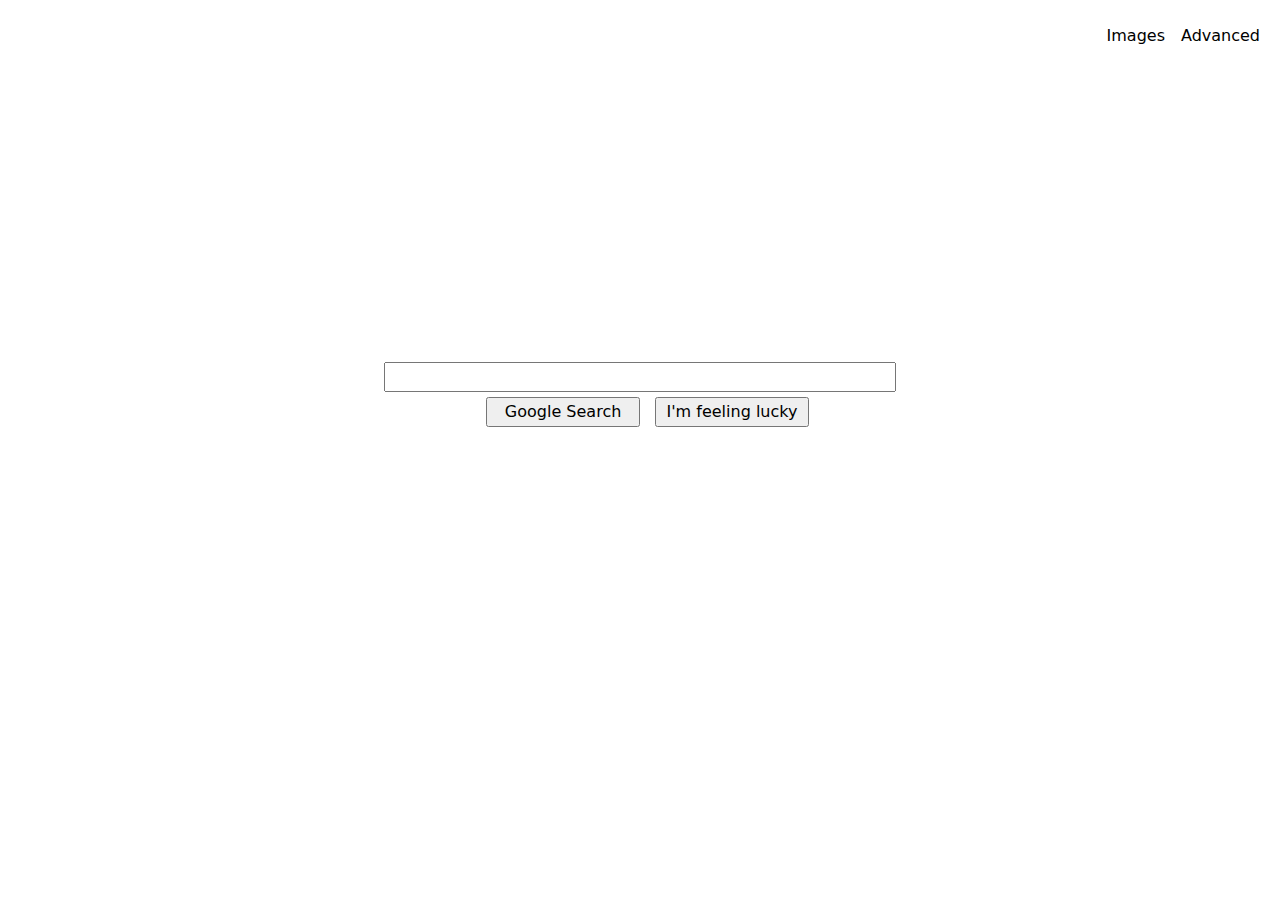
==== index.html @ 92428cfd "Initiate repository" ====
<!DOCTYPE html>
<html lang="en">
    <head>
        <title>Search</title>
        <meta charset="utf-8">
        <meta name="viewport" content="width=device-width, initial-scale=1">
        <link rel="stylesheet" href="styles.css">
        <link rel="stylesheet" href="https://cdn.jsdelivr.net/npm/bootstrap@5.3.0-alpha1/dist/css/bootstrap.min.css">
    </head>
    <body>
        <div>
            <nav class="navbar navbar-expand navbar-light">
                <div class="container-fluid">
                        <ul class="navbar-nav ms-auto">
                            <li class="nav-item navbar-text m-2"><a href="images.html">Images</a></li>
                            <li class="nav-item navbar-text m-2"><a href="advanced.html">Advanced</a></li>
                        </ul>
                    </div>
                </div>
            </nav>
        </div>
        <div id="search-group" class="container">
            <form action="https://www.google.com/search">
                <input id="box" class="" type="text" name="q">
                <input class="btnleft buttons" type="submit" value="Google Search">
                <input class="buttons" type="submit" name="btnI" value="I'm feeling lucky">
            </form>
        </div>
    </body>
</html>
---- styles.css ----
#search-group {
    /* background-color: blue; */
    display: flex;
    justify-content: center;
    align-items: center;
    margin-top: 30vh;
    padding: 20px;
}

#box {
    width: 100%;
}


.buttons {
    width: 30%;
    margin: 5px;
}

.btnleft {
    margin-left: 20%;
}

ul a {
    text-decoration: none;
}

.btn-main {
    width: 60%;
    margin-left: 40%;
}

@media (max-height:400px) {
        #search-group {
            /* background-color: blue; */
            margin-top: 20vh;
        }
}
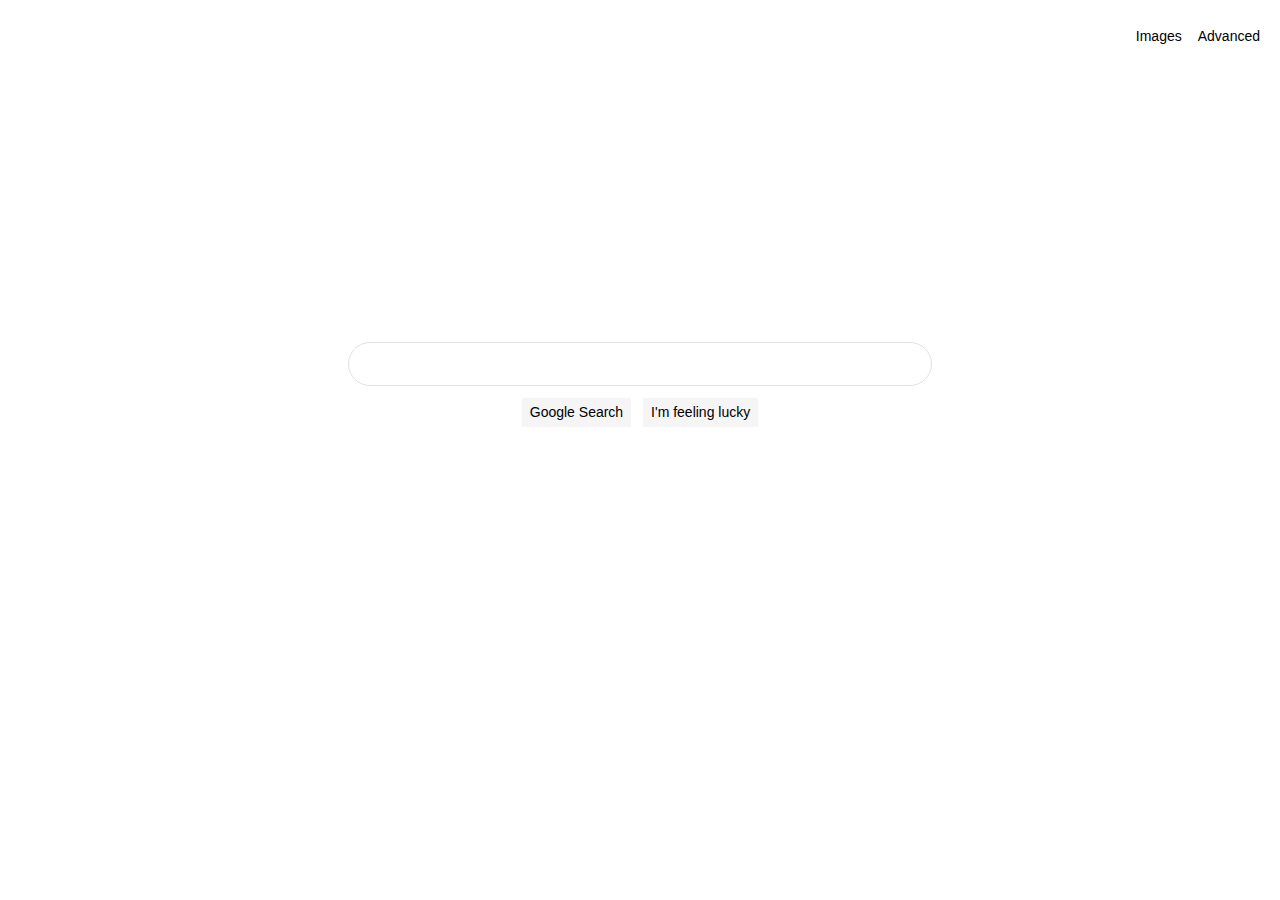
==== commit 5abb2703: "Fix css of buttons" ====
--- a/index.html
+++ b/index.html
@@ -19,11 +19,13 @@
                 </div>
             </nav>
         </div>
-        <div id="search-group" class="container">
+        <div id="search-group" class="">
             <form action="https://www.google.com/search">
                 <input id="box" class="" type="text" name="q">
-                <input class="btnleft buttons" type="submit" value="Google Search">
-                <input class="buttons" type="submit" name="btnI" value="I'm feeling lucky">
+                <div class="buttons">
+                    <input type="submit" value="Google Search">
+                    <input type="submit" name="btnI" value="I'm feeling lucky">
+                </div>
             </form>
         </div>
     </body>
--- a/styles.css
+++ b/styles.css
@@ -1,39 +1,42 @@
+ul a {
+    text-decoration: none;
+    font-family: arial,sans-serif;
+    font-size: 14px;
+}
+
 #search-group {
     /* background-color: blue; */
     display: flex;
     justify-content: center;
     align-items: center;
     margin-top: 30vh;
-    padding: 20px;
+    }
+
+#box {
+    display: flex;
+    z-index: 3;
+    height: 44px;
+    background: #fff;
+    border: 1px solid #dfe1e5;
+    border-radius: 24px;
+    width: 584px; 
 }
 
-#box {
-    width: 100%;
+.buttons {
+    font-family: arial,sans-serif;
+    font-size: 14px;
+    margin: 12px 4px;
+    padding: 0 16px;
+    line-height: 27px;
+    height: 36px;
+    min-width: 54px;
+    text-align: center;
 }
-
-
-.buttons {
-    width: 30%;
-    margin: 5px;
+ 
+.buttons input {
+    padding: 1px 8px;
+    border: none;
+    cursor: pointer;
+    margin: 0 4px;
+    background-color: whitesmoke;
 }
-
-.btnleft {
-    margin-left: 20%;
-}
-
-ul a {
-    text-decoration: none;
-}
-
-.btn-main {
-    width: 60%;
-    margin-left: 40%;
-}
-
-@media (max-height:400px) {
-        #search-group {
-            /* background-color: blue; */
-            margin-top: 20vh;
-        }
-}
-
